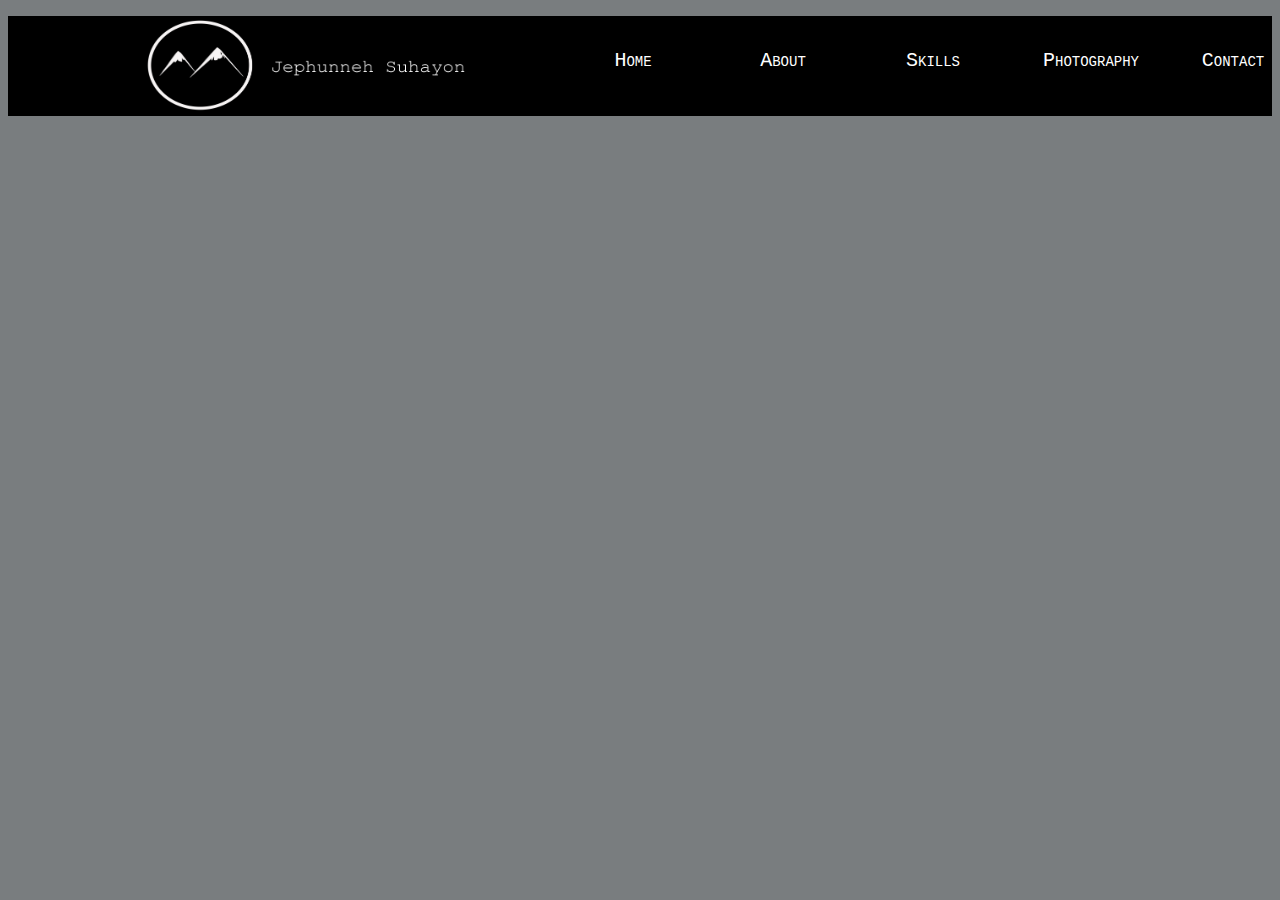
==== about.html @ 766810f5 "na wrong tung first" ====
<!DOCTYPE html>
<html>
<title></title>
<link href="styles2.css" type="text/css" rel="stylesheet"/>

<div id="Header">
			<div id="NavBar">
		
			<a id="top"></a>
		
			<ul>
			<img src="jeph/logo1.png" height="100px" width="360px">
			<li><a href="#contact">Contact</a></li>
			<li><a href="#photo">Photography</a></li>
			<li><a href="#skills">Skills</a></li>
			<li><a href="#about">About</a></li>
			<li><a href="#home">Home</a></li>
			</ul>
			</div>
		</div>
</body>
</html>
---- styles2.css ----
body{
	background-color: #797D7F;
}
#Header{
	width: 100%;
	height:100px;
	background-color: black;
	top: 0px;
}
#NavBar{
	width: 1300px;
	height: 45px;
}
a{
	text-decoration: none;
	color #FFF;
	font-variant: small-caps;
	font-family: AF TOMMY HILFIGER;
}

#NavBar img{
float: left;
padding-left: 90px;
}

ul li{
	float: right;
	list-style: none;
	width: 80px;
	height:30px;
	text-align: center;
	padding: 25px 35px;
	line-height: 40px;
}

li a{
	
	color: white;
	font-family: Courier New;
	font-size: 20px;
}
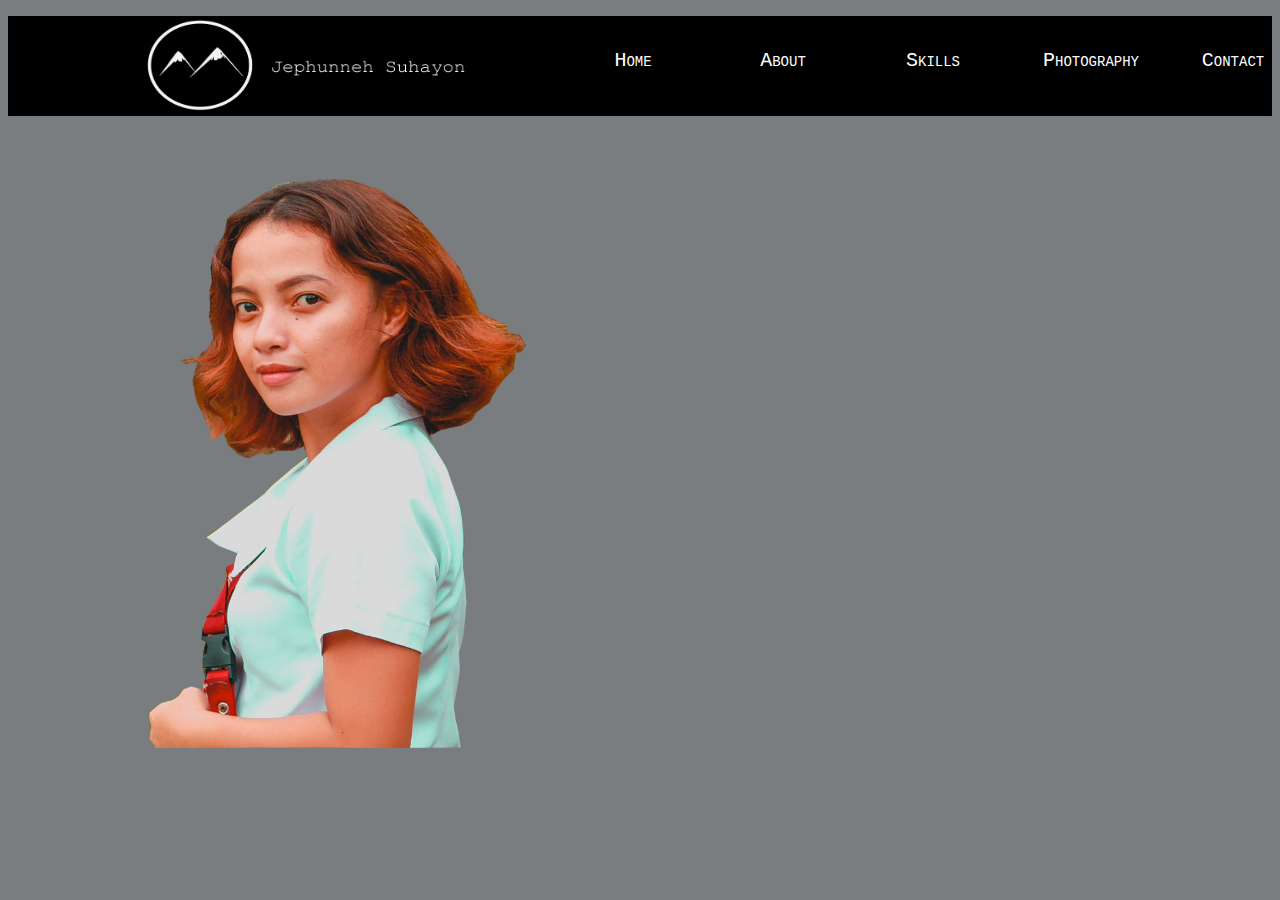
==== commit 457a2bdb: "updated" ====
--- a/about.html
+++ b/about.html
@@ -18,5 +18,8 @@
 			</ul>
 			</div>
 		</div>
+		<div id="center">
+		<img src="jeph/aboutphoto.png" height="50%" width="50%">
+		</div>
 </body>
 </html>
--- a/styles2.css
+++ b/styles2.css
@@ -39,3 +39,4 @@
 	font-family: Courier New;
 	font-size: 20px;
 }
+
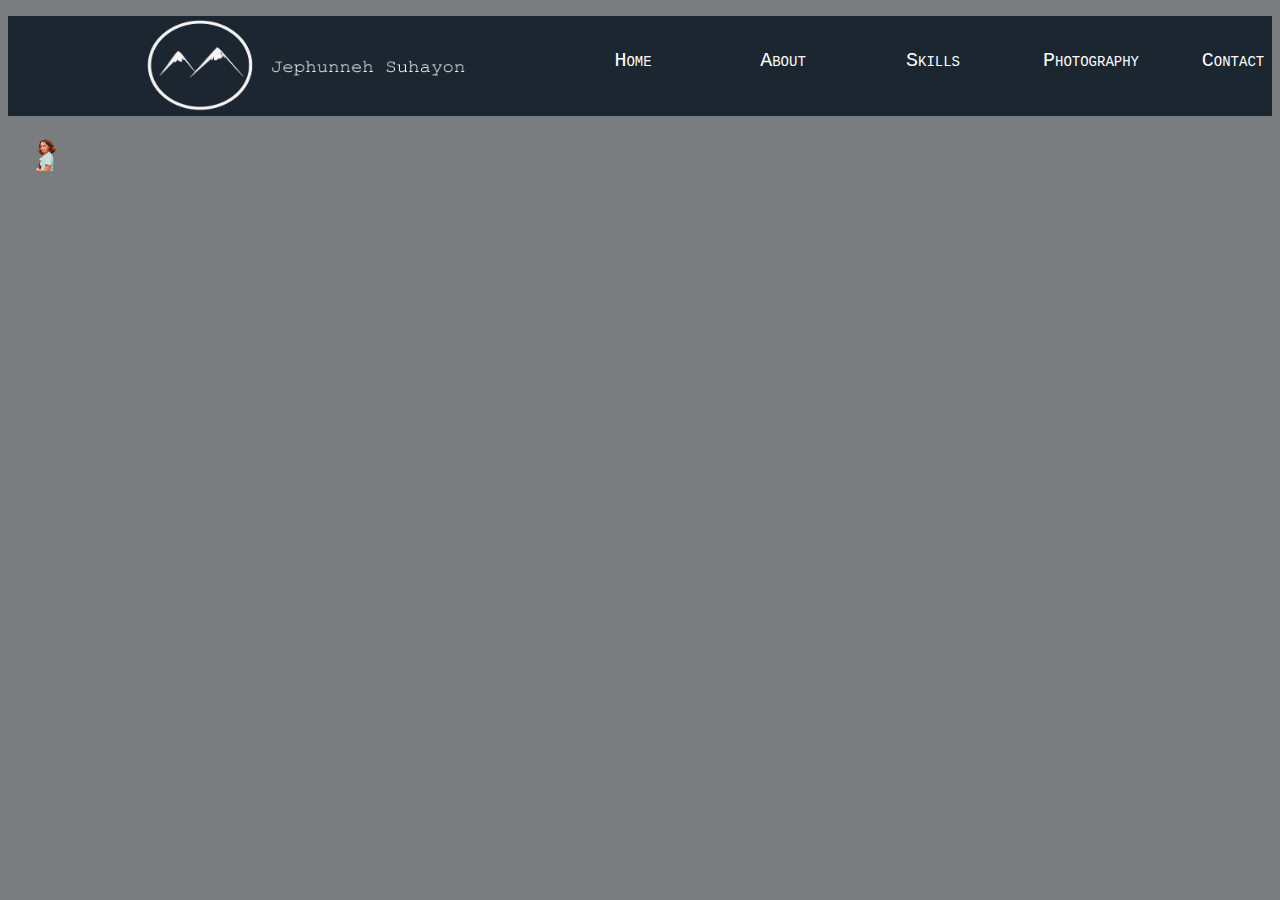
==== commit 33c9acd7: "updated" ====
--- a/about.html
+++ b/about.html
@@ -19,7 +19,7 @@
 			</div>
 		</div>
 		<div id="center">
-		<img src="jeph/aboutphoto.png" height="50%" width="50%">
+		<img src="jeph/aboutphoto.png" height="35%" width="35s%">
 		</div>
 </body>
 </html>
--- a/styles2.css
+++ b/styles2.css
@@ -4,7 +4,7 @@
 #Header{
 	width: 100%;
 	height:100px;
-	background-color: black;
+	background-color: #1B2631;
 	top: 0px;
 }
 #NavBar{
@@ -39,4 +39,7 @@
 	font-family: Courier New;
 	font-size: 20px;
 }
+#center img{
+	padding: 20px;
+}
 
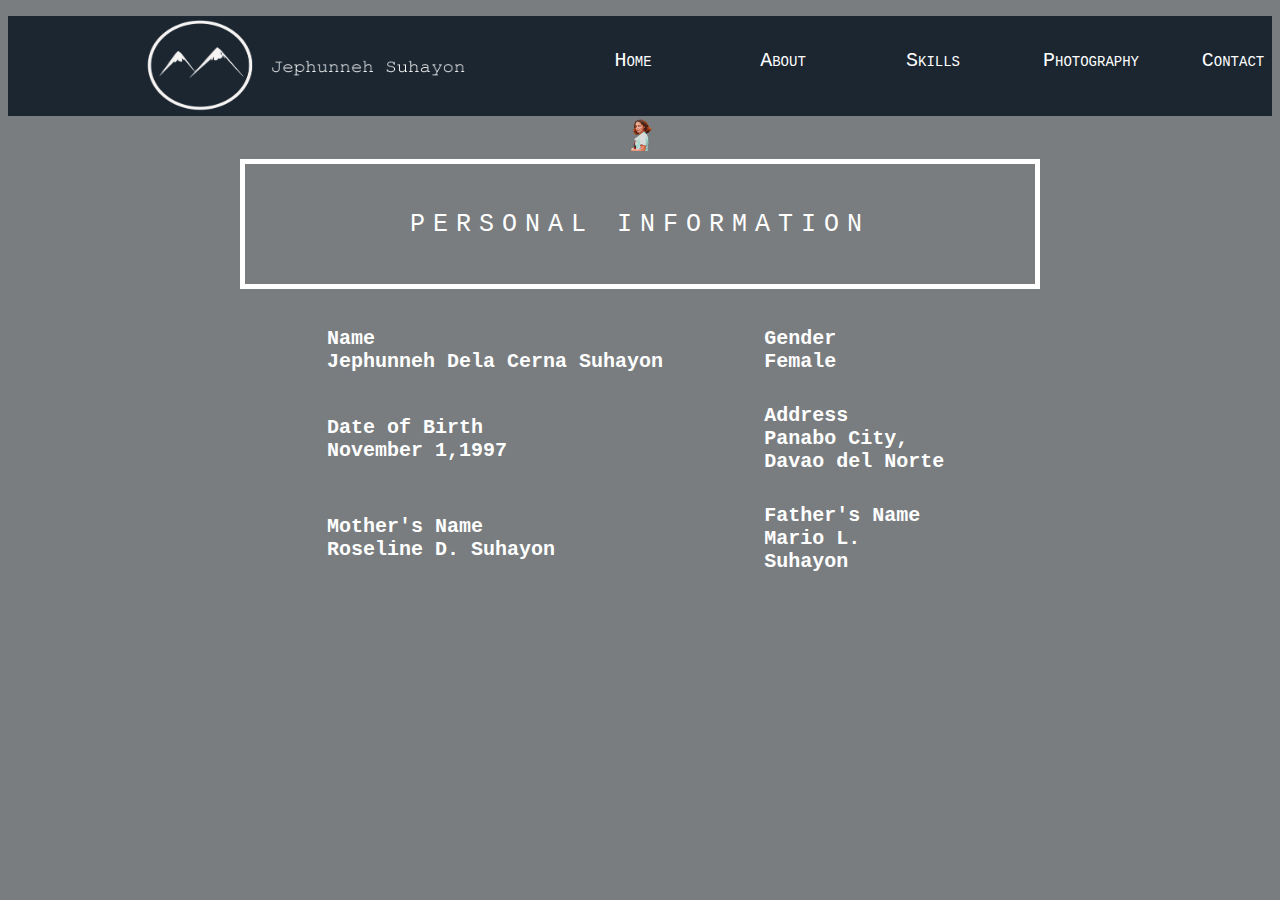
==== commit 7c926c83: "updated about" ====
--- a/about.html
+++ b/about.html
@@ -10,16 +10,37 @@
 		
 			<ul>
 			<img src="jeph/logo1.png" height="100px" width="360px">
-			<li><a href="#contact">Contact</a></li>
-			<li><a href="#photo">Photography</a></li>
-			<li><a href="#skills">Skills</a></li>
-			<li><a href="#about">About</a></li>
-			<li><a href="#home">Home</a></li>
+			<li><a href="contact.html">Contact</a></li>
+			<li><a href="photography.html">Photography</a></li>
+			<li><a href="skills.html">Skills</a></li>
+			<li><a href="about.html">About</a></li>
+			<li><a href="index.html">Home</a></li>
 			</ul>
 			</div>
 		</div>
-		<div id="center">
+		<div>
+		<center>
 		<img src="jeph/aboutphoto.png" height="35%" width="35s%">
+		</center>
 		</div>
+		<center><button id="titlehome">PERSONAL INFORMATION</button></center><br>
+		<div>
+		<center>
+		<table>
+		<tr>
+		<td><h1>Name<br>Jephunneh Dela Cerna Suhayon<br></td>
+		<td><h1>Gender<br>Female<br></td>
+		</tr>
+		<tr>
+		<td><h1>Date of Birth<br>November 1,1997<br></td>
+		<td><h1>Address<br>Panabo City, Davao del Norte<br><td>
+		</tr>
+		<tr>
+		<td><h1>Mother's Name<br>Roseline D. Suhayon<br></td>
+		<td><h1>Father's Name<br>Mario L. Suhayon
+		</tr>
+		</div>
+		</table>
+		</center>
 </body>
 </html>
--- a/styles2.css
+++ b/styles2.css
@@ -39,7 +39,42 @@
 	font-family: Courier New;
 	font-size: 20px;
 }
-#center img{
-	padding: 20px;
+h1{
+	font-family: Courier New;
+	color: white;
+	font-size: 20px;
+}
+table{
+    marging-left: 350px;
+    width: 50%;
+}
+tr td{
+    font-family: Helvetica LT Std Light;
+    color: black;
+    width:70%;	
 }
 
+tr th{
+    font-family: Gotham Regular;
+    color: black;
+    margin-left: 200px;
+    width:70%;	
+    text-align: left;
+}
+button {
+    background:  transparent;
+    border: 5px solid #ffffff;
+    width: 800px;
+    height: 130px;
+    font-family: Courier New;
+    color: white;
+    padding: 15px 32px;
+    text-align: center;
+    text-decoration: none;
+    display: inline-block;
+    font-size: 25px;
+    letter-spacing: 8px;
+    margin: 4px 2px;
+    cursor: pointer;
+}
+
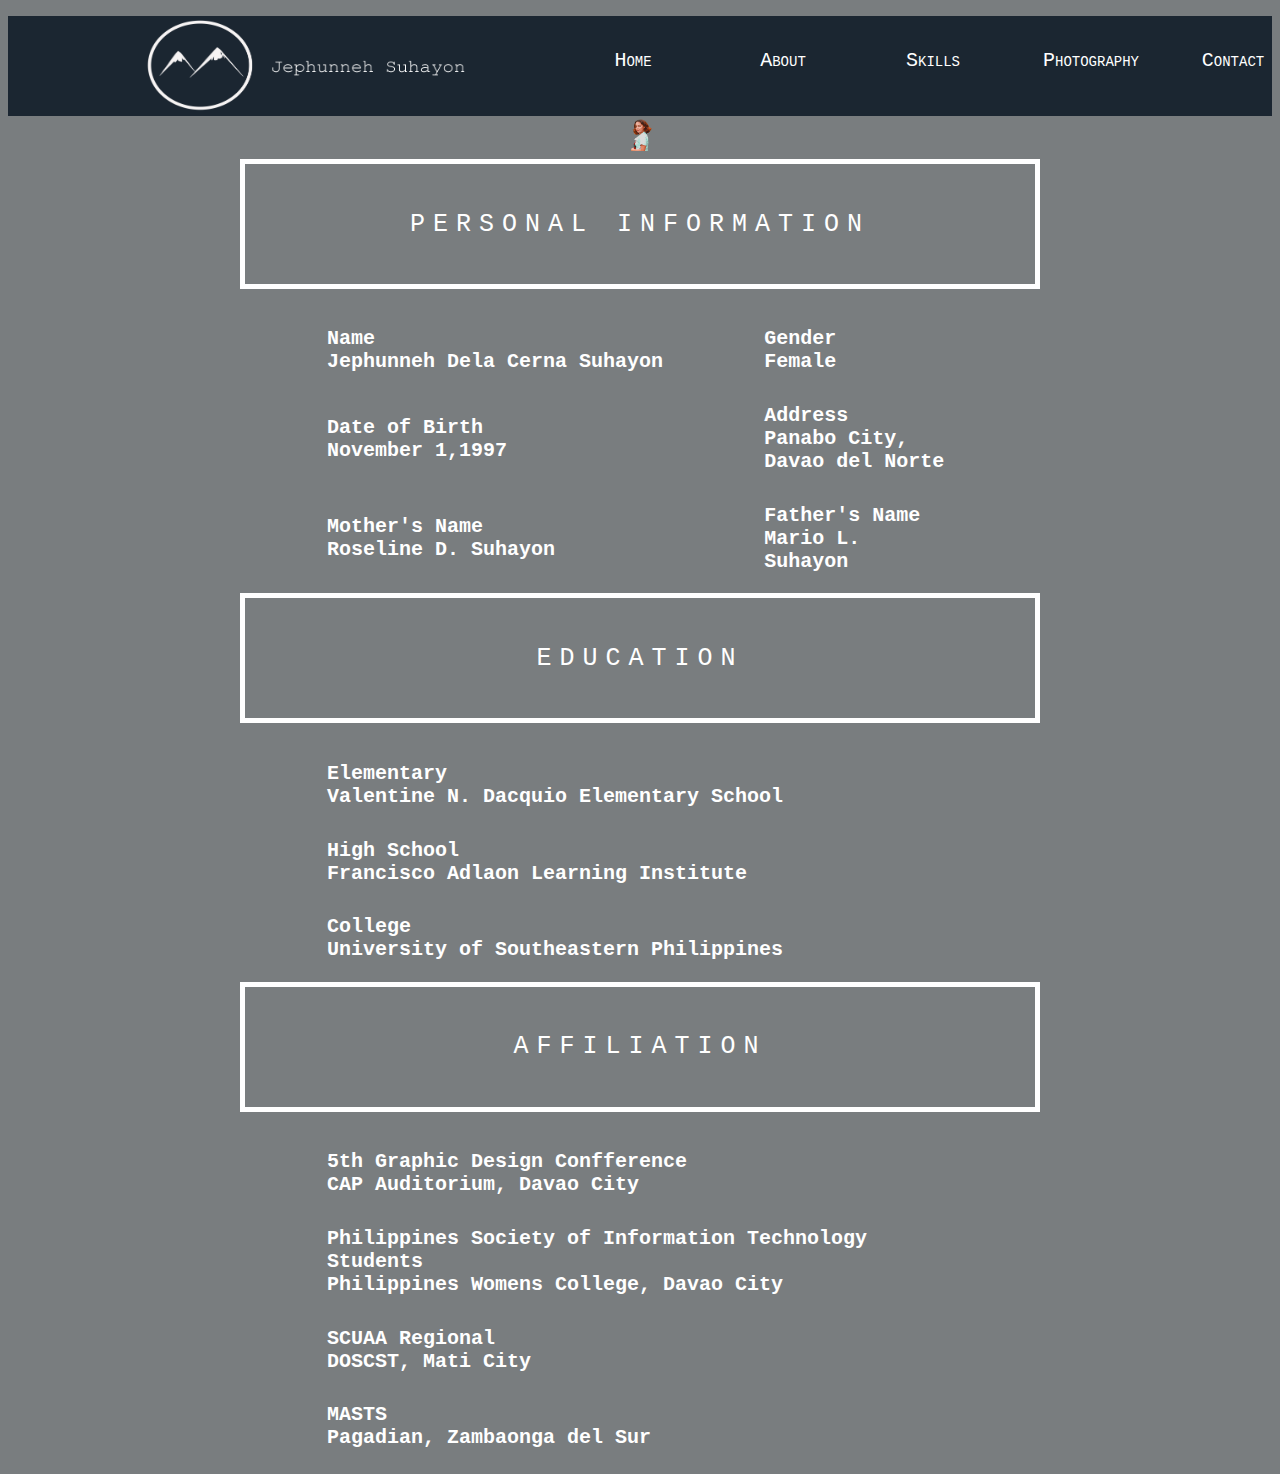
==== commit 3484ce57: "updated" ====
--- a/about.html
+++ b/about.html
@@ -42,5 +42,39 @@
 		</div>
 		</table>
 		</center>
+		<center><button id="titlehome">EDUCATION</button></center><br>
+		<div>
+		<center>
+		<table>
+		<tr>
+		<td><h1>Elementary<br>Valentine N. Dacquio Elementary School<br></td>
+		<tr>
+		<td><h1>High School<br>Francisco Adlaon Learning Institute<br>
+		</tr>
+		<tr>
+		<td><h1>College<br>University of Southeastern Philippines<br></td>
+		</tr>
+		</div>
+		</table>
+		</center>
+		<center><button id="titlehome">AFFILIATION</button></center><br>
+		<div>
+		<center>
+		<table>
+		<tr>
+		<td><h1>5th Graphic Design Confference<br>CAP Auditorium, Davao City<br></td>
+		<tr>
+		<td><h1>Philippines Society of Information Technology Students<br>Philippines Womens College, Davao City<br>
+		</tr>
+		<tr>
+		<td><h1>SCUAA Regional<br>DOSCST, Mati City<br></td>
+		</tr>
+		<tr>
+		<td><h1>MASTS<br>Pagadian, Zambaonga del Sur<br></td>
+		</tr>
+		</div>
+		</table>
+		</center>
+		
 </body>
 </html>
